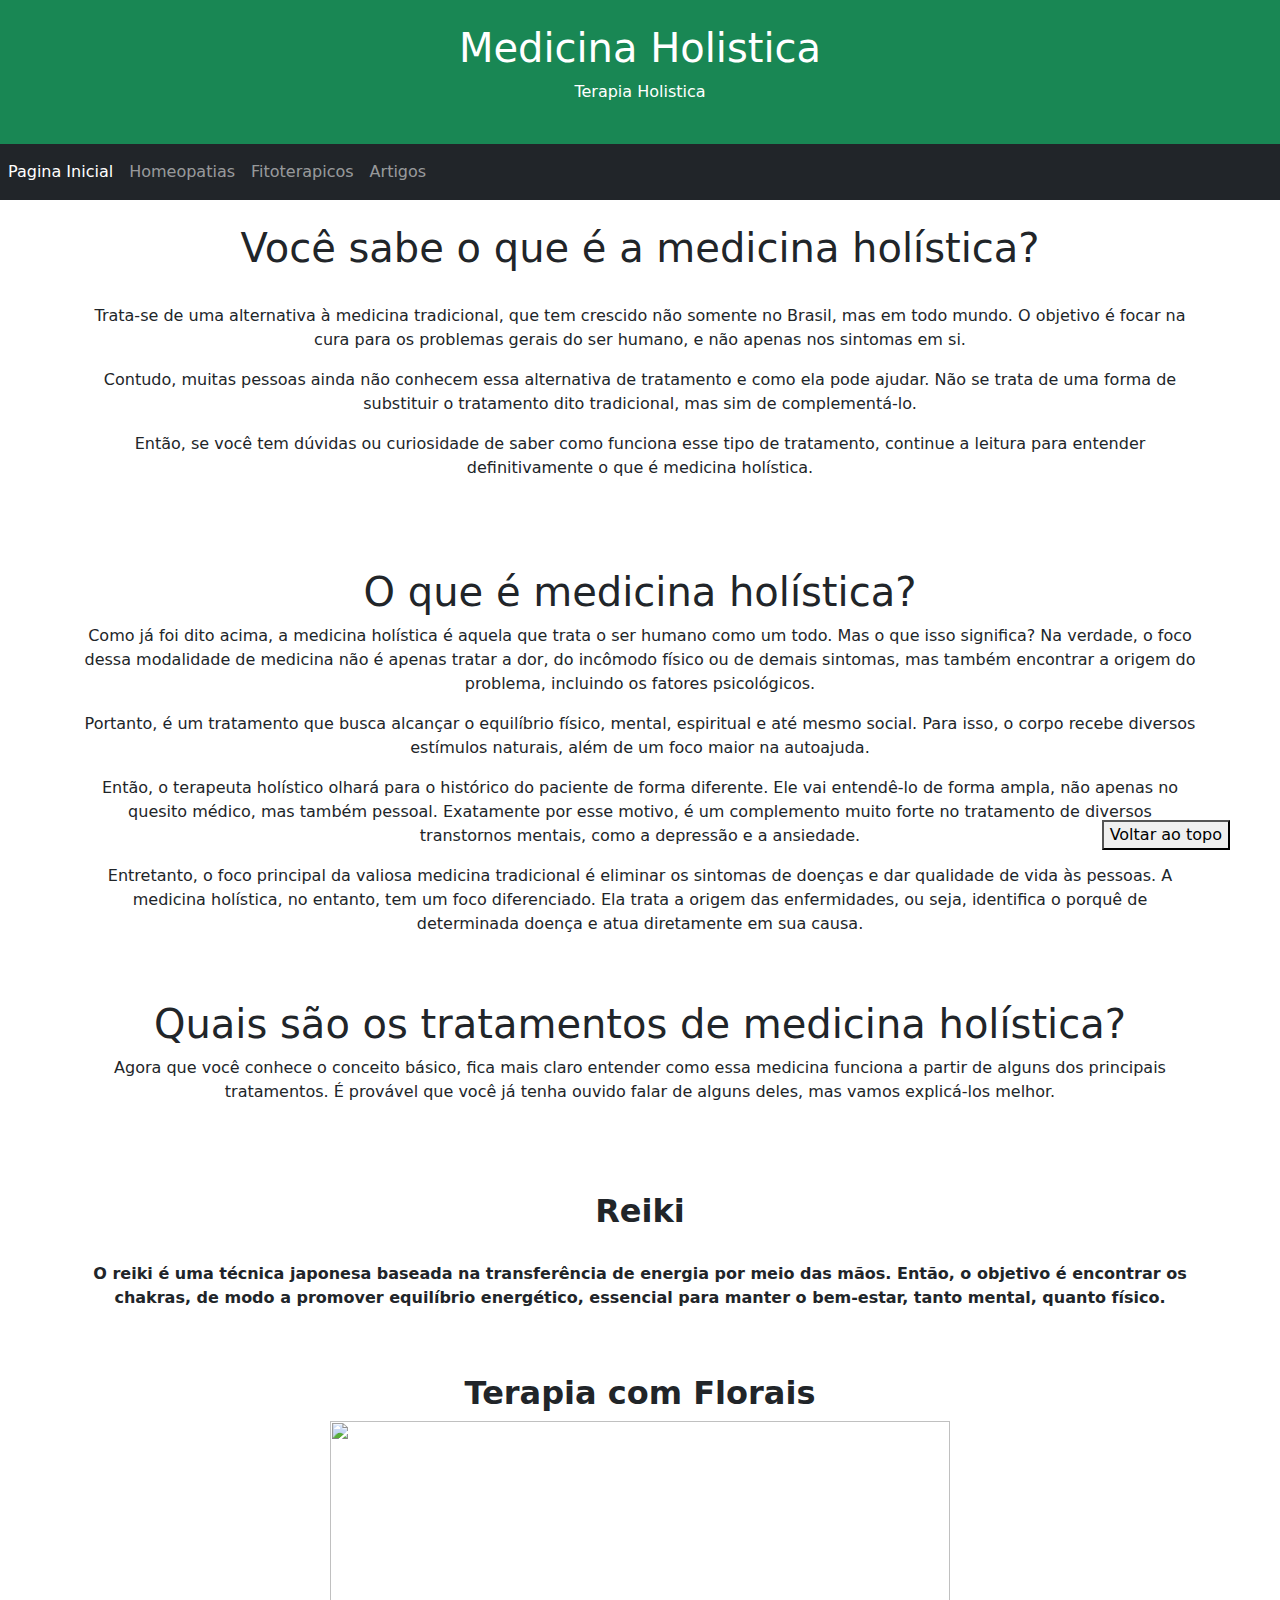
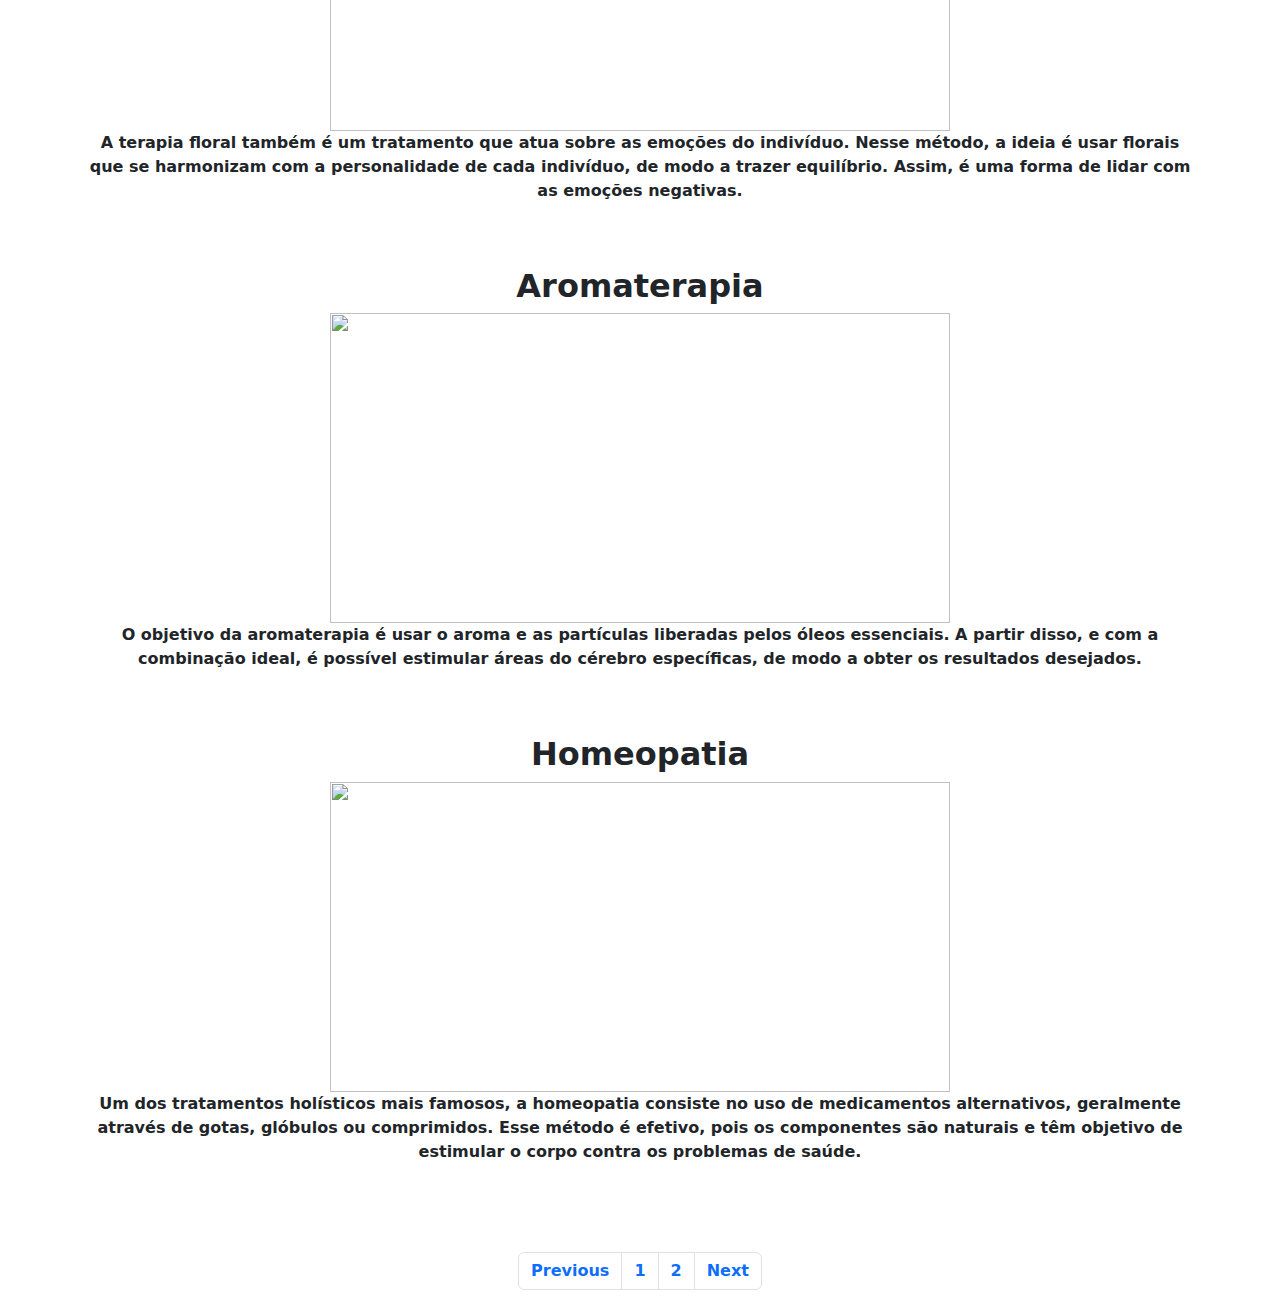
==== index.html @ 64df5798 "Update index.html" ====
<!DOCTYPE html>
<html lang="en">
<head>
  <title>Blog Med</title>
  <meta charset="utf-8">
  <meta name="viewport" content="width=device-width, initial-scale=1">
  <link href="https://cdn.jsdelivr.net/npm/bootstrap@5.2.1/dist/css/bootstrap.min.css" rel="stylesheet">
  <script src="https://cdn.jsdelivr.net/npm/bootstrap@5.2.1/dist/js/bootstrap.bundle.min.js"></script>
  <link rel="stylesheet" href="estilo.css">

  <style>
  .fakeimg {
    height: 300px;
    background: #aaa;
  }
  </style>
</head>
<body>

<div class="p-4 bg-success text-white text-center">
  <h1>Medicina Holistica</h1>
  <p>Terapia Holistica</p> 
</div>

<nav class="navbar navbar-expand-sm bg-dark navbar-dark">
    <ul class="navbar-nav">
      <li class="nav-item">
        <a class="nav-link active" href="index.html">Pagina Inicial</a>
      </li>
      <li class="nav-item">
        <a class="nav-link" href="homeopatia.html">Homeopatias</a>
      </li>
      <li class="nav-item">
        <a class="nav-link" href="fitoterapicos.html">Fitoterapicos</a>
      </li>
      <li class="nav-item">
        <a class="nav-link" href="artigos.html">Artigos</a>
      </li>
    </ul>
  </div>
</nav>
<br>
<div class="container text-center">
    <h1>Você sabe o que é a medicina holística?</h1>
    <br>
    <p>Trata-se de uma alternativa à medicina tradicional, 
        que tem crescido não somente no Brasil, mas em todo mundo. 
        O objetivo é focar na cura para os problemas gerais do ser humano, e não apenas nos sintomas em si.</p>

    <p>Contudo, muitas pessoas ainda não conhecem essa alternativa de tratamento e como ela pode ajudar. 
        Não se trata de uma forma de substituir o tratamento dito tradicional, mas sim de complementá-lo.</p>

    <p>Então, se você tem dúvidas ou curiosidade de saber como funciona esse tipo de tratamento, 
        continue a leitura para entender definitivamente o que é medicina holística.</p>
  </div>
  <br><br><br>
  <div class="container text-center">
    <h1>O que é medicina holística?</h1>
        <p>Como já foi dito acima, a medicina holística é aquela que trata o ser humano como um todo. 
        Mas o que isso significa? Na verdade, o foco dessa modalidade de medicina não é apenas tratar a dor, 
        do incômodo físico ou de demais sintomas, mas também encontrar a origem do problema, incluindo os 
        fatores psicológicos.</p>
        
        <p>Portanto, é um tratamento que busca alcançar o equilíbrio físico, mental, espiritual e até mesmo social. 
            Para isso, o corpo recebe diversos estímulos naturais, além de um foco maior na autoajuda.</p>

        <p>Então, o terapeuta holístico olhará para o histórico do paciente de forma diferente. Ele vai entendê-lo 
            de forma ampla, não apenas no quesito médico, mas também pessoal. Exatamente por esse motivo, é um 
            complemento muito forte no tratamento de diversos transtornos mentais, como a depressão e a ansiedade.</p>

        <p>Entretanto, o foco principal da valiosa medicina tradicional é eliminar os sintomas de doenças e dar qualidade 
            de vida às pessoas. A medicina holística, no entanto, tem um foco diferenciado. Ela trata a origem das 
            enfermidades, ou seja, identifica o porquê de determinada doença e atua diretamente em sua causa.</p>
        
  </div>
<br><br>
  <div class="container text-center">
    <h1>Quais são os tratamentos de medicina holística?</h1>
    <p>Agora que você conhece o conceito básico, fica mais claro entender como essa medicina funciona a 
        partir de alguns dos principais tratamentos. É provável que você já tenha ouvido falar de alguns deles, 
        mas vamos explicá-los melhor.</p>
        <br><b><br><br>
        <h2><b>Reiki</b></h2>
        <img src="https://wp.pt.aleteia.org/wp-content/uploads/sites/5/2018/10/web3-reiki-healing-practice-massage-touch-new-age-alternative-medicine-shutterstock.jpg?w=620&h=310&crop=1" class="img-fluid" alt="">
        <p>O reiki é uma técnica japonesa baseada na transferência de 
            energia por meio das mãos. Então, o objetivo é encontrar os chakras, 
            de modo a promover equilíbrio energético, essencial para manter o bem-estar, 
            tanto mental, quanto físico.</p>
        <br><br>
        <h2><b>Terapia com Florais</b></h2>
        <img src="https://res.cloudinary.com/maceladourada/image/upload/v1617974614/terapia-floral-e-como-funciona3_vnxwdw.jpg" alt="" height = 310 width="620">
        <p>A terapia floral também é um tratamento que atua sobre as emoções do indivíduo. Nesse método, a ideia é usar florais que se harmonizam com a personalidade de cada indivíduo, 
            de modo a trazer equilíbrio. Assim, é uma forma de lidar com as emoções negativas.
        </p>
        <br><br>
        <h2><b>Aromaterapia</b></h2>
        <img src="https://www.colchoesgazin.com.br/wp-content/uploads/2020/06/CAPA-AROMATERAPIA.png" alt="" height="310" width="620">
        <p>O objetivo da aromaterapia é usar o aroma e as partículas liberadas pelos óleos essenciais. A partir disso, 
        e com a combinação ideal, é possível estimular áreas do cérebro específicas, de modo a obter os resultados desejados.</p>
        <br><br>
        <h2><b>Homeopatia</b></h2>
        <img src="https://guiadafarmacia.com.br/wp-content/uploads/2017/11/homeopatia-5.jpg" alt="" height="310" width="620">
        <p>Um dos tratamentos holísticos mais famosos, a homeopatia consiste no uso de medicamentos alternativos, geralmente através de gotas, 
            glóbulos ou comprimidos. Esse método é efetivo, pois os componentes são naturais e têm objetivo de estimular o corpo contra os 
            problemas de saúde.</p>
  </div>
<br><br><br>

<ul class="pagination justify-content-center">
    <li class="page-item"><a class="page-link" href="index.html">Previous</a></li>
    <li class="page-item"><a class="page-link" href="homeopatia.html">1</a></li>
    <li class="page-item"><a class="page-link" href="fitoterapicos.html">2</a></li>
    <li class="page-item"><a class="page-link" href="">Next</a></li>
  </ul>






  <button id="back-to-top">Voltar ao topo</button>
  <script src="escript.js"></script>
</body>
</html>
---- estilo.css ----
#back-to-top {
    position: fixed;
    bottom: 50px;
    right: 50px;
  }

#container{
   align-items: center;
   text-align: center;
}
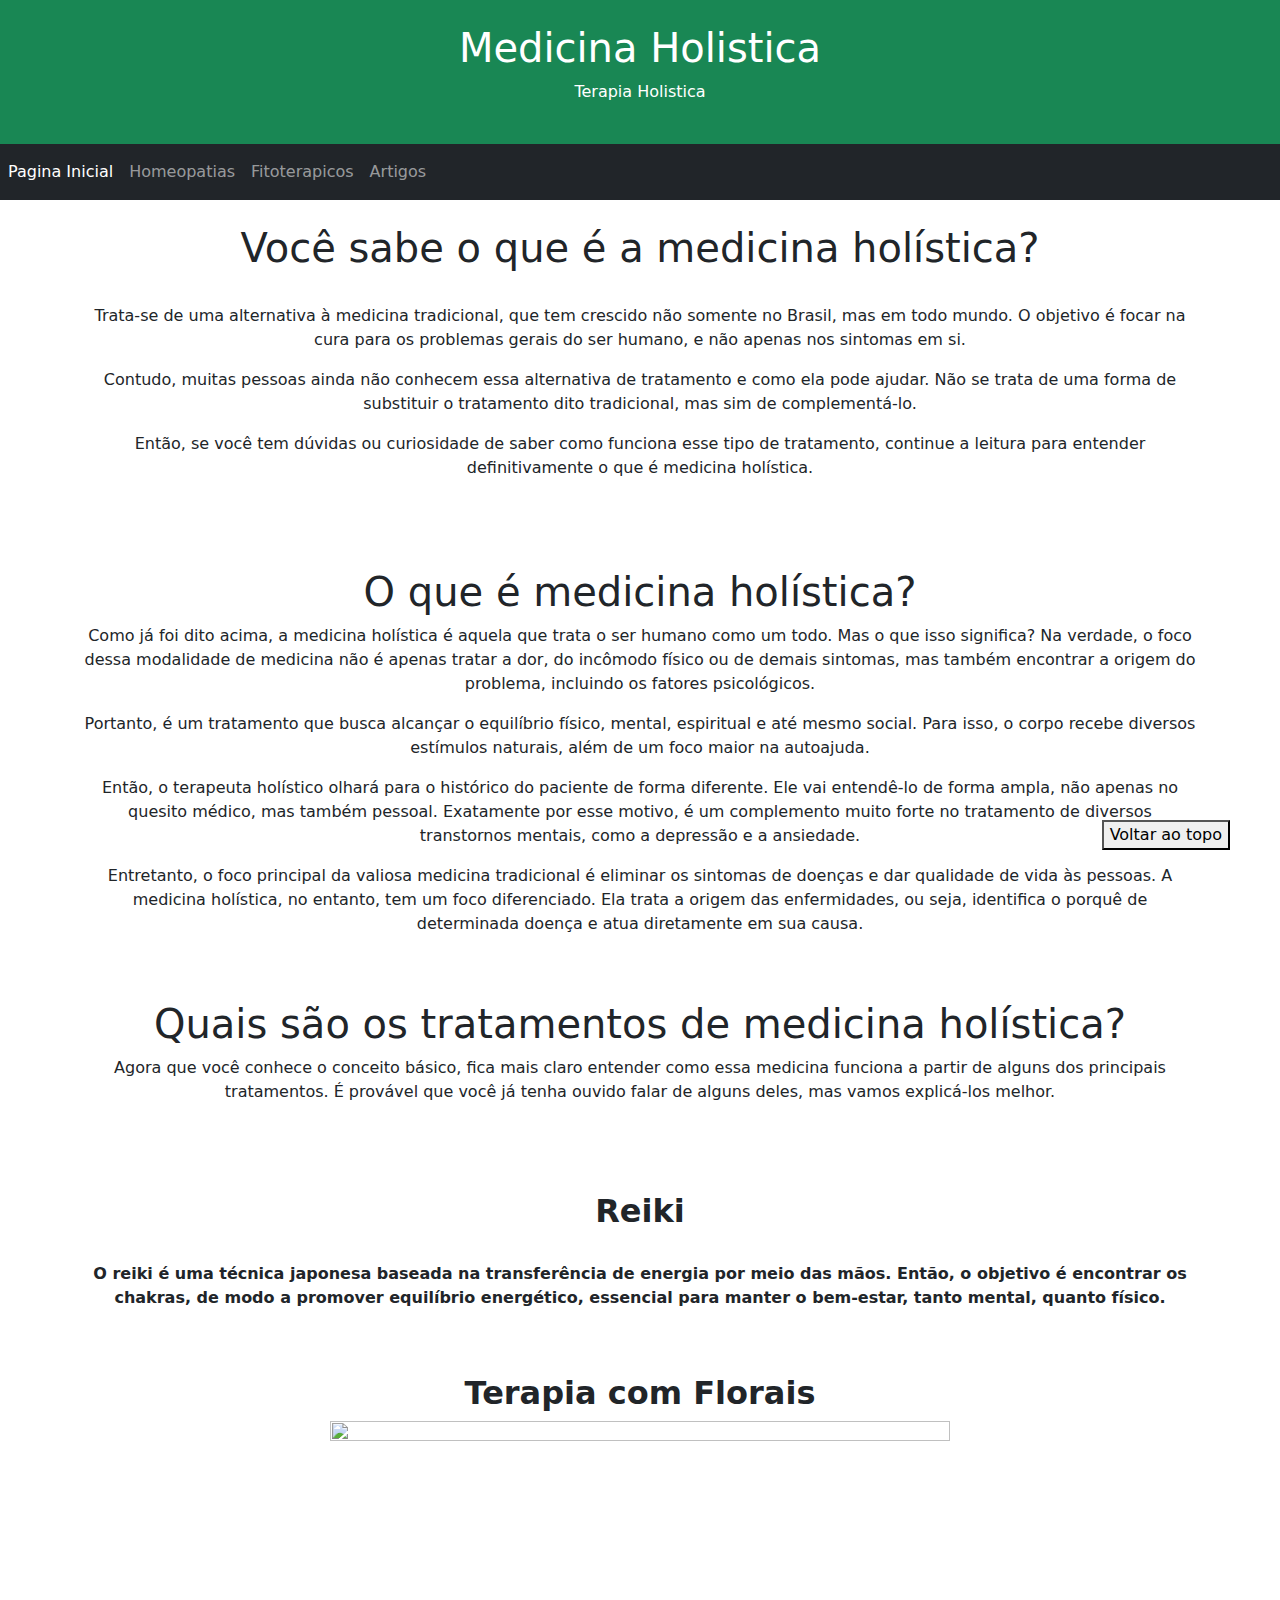
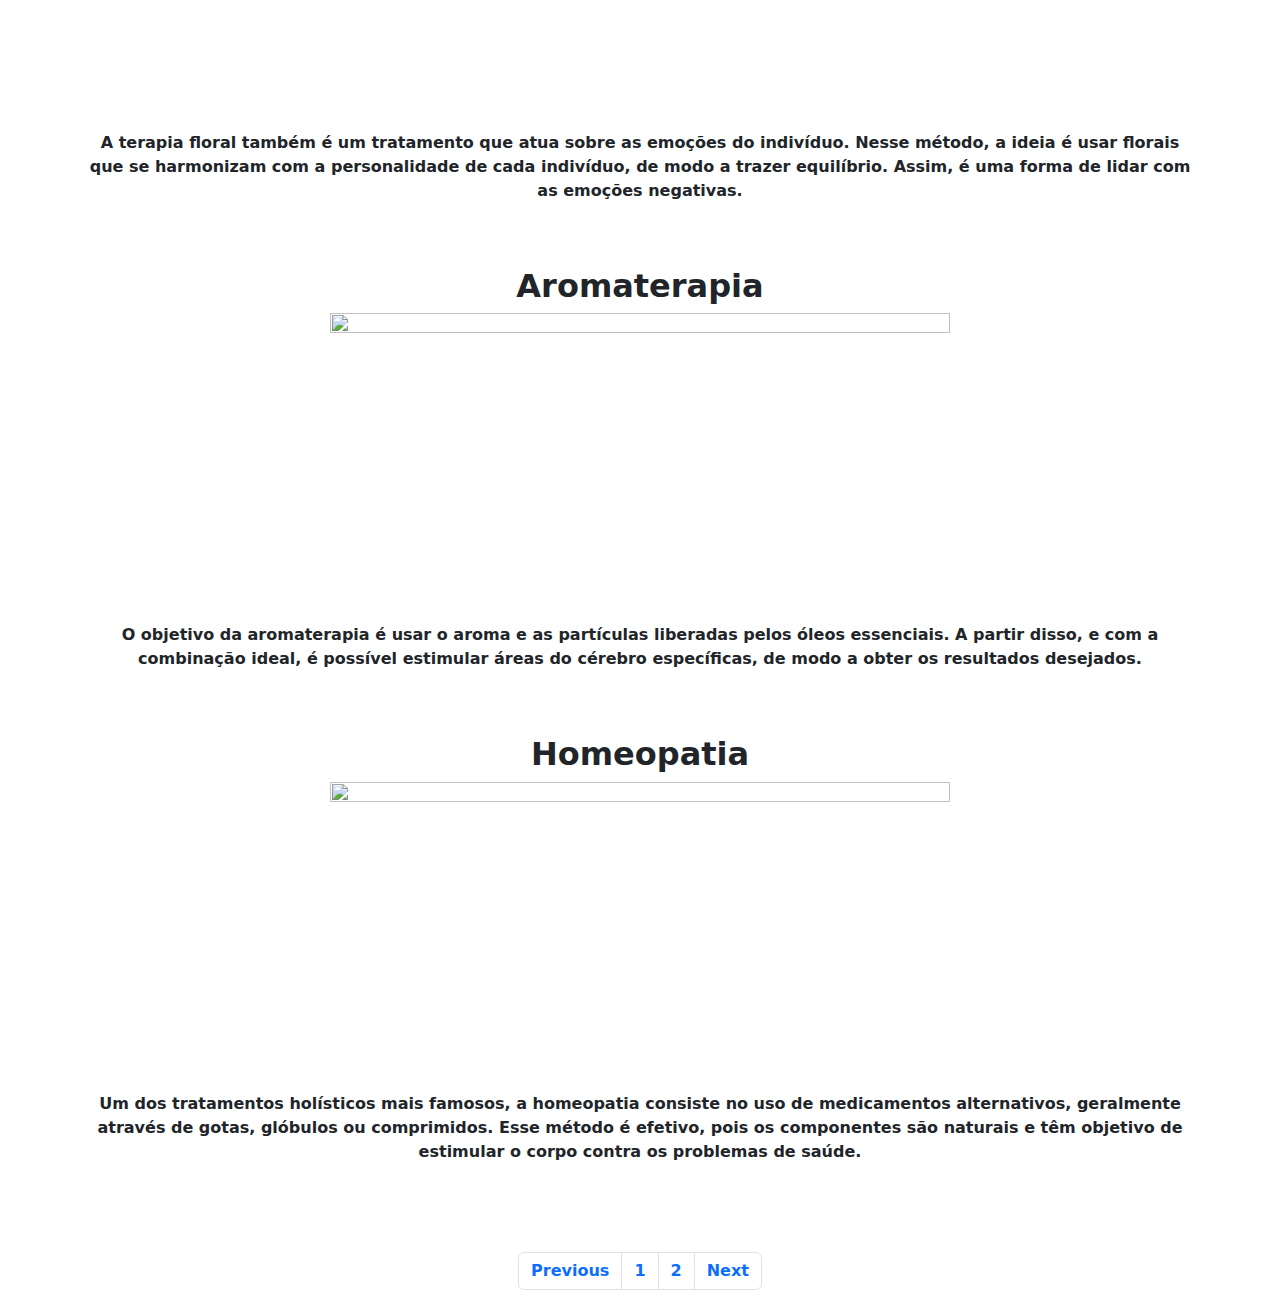
==== commit f613eb2c: "Update index.html" ====
--- a/index.html
+++ b/index.html
@@ -88,18 +88,18 @@
             tanto mental, quanto físico.</p>
         <br><br>
         <h2><b>Terapia com Florais</b></h2>
-        <img src="https://res.cloudinary.com/maceladourada/image/upload/v1617974614/terapia-floral-e-como-funciona3_vnxwdw.jpg" alt="" height = 310 width="620">
+        <img src="https://res.cloudinary.com/maceladourada/image/upload/v1617974614/terapia-floral-e-como-funciona3_vnxwdw.jpg" class="img-fluid" alt="" height = 310 width="620">
         <p>A terapia floral também é um tratamento que atua sobre as emoções do indivíduo. Nesse método, a ideia é usar florais que se harmonizam com a personalidade de cada indivíduo, 
             de modo a trazer equilíbrio. Assim, é uma forma de lidar com as emoções negativas.
         </p>
         <br><br>
         <h2><b>Aromaterapia</b></h2>
-        <img src="https://www.colchoesgazin.com.br/wp-content/uploads/2020/06/CAPA-AROMATERAPIA.png" alt="" height="310" width="620">
+        <img src="https://www.colchoesgazin.com.br/wp-content/uploads/2020/06/CAPA-AROMATERAPIA.png" class="img-fluid" alt="" height="310" width="620">
         <p>O objetivo da aromaterapia é usar o aroma e as partículas liberadas pelos óleos essenciais. A partir disso, 
         e com a combinação ideal, é possível estimular áreas do cérebro específicas, de modo a obter os resultados desejados.</p>
         <br><br>
         <h2><b>Homeopatia</b></h2>
-        <img src="https://guiadafarmacia.com.br/wp-content/uploads/2017/11/homeopatia-5.jpg" alt="" height="310" width="620">
+        <img src="https://guiadafarmacia.com.br/wp-content/uploads/2017/11/homeopatia-5.jpg" class="img-fluid" alt="" height="310" width="620">
         <p>Um dos tratamentos holísticos mais famosos, a homeopatia consiste no uso de medicamentos alternativos, geralmente através de gotas, 
             glóbulos ou comprimidos. Esse método é efetivo, pois os componentes são naturais e têm objetivo de estimular o corpo contra os 
             problemas de saúde.</p>
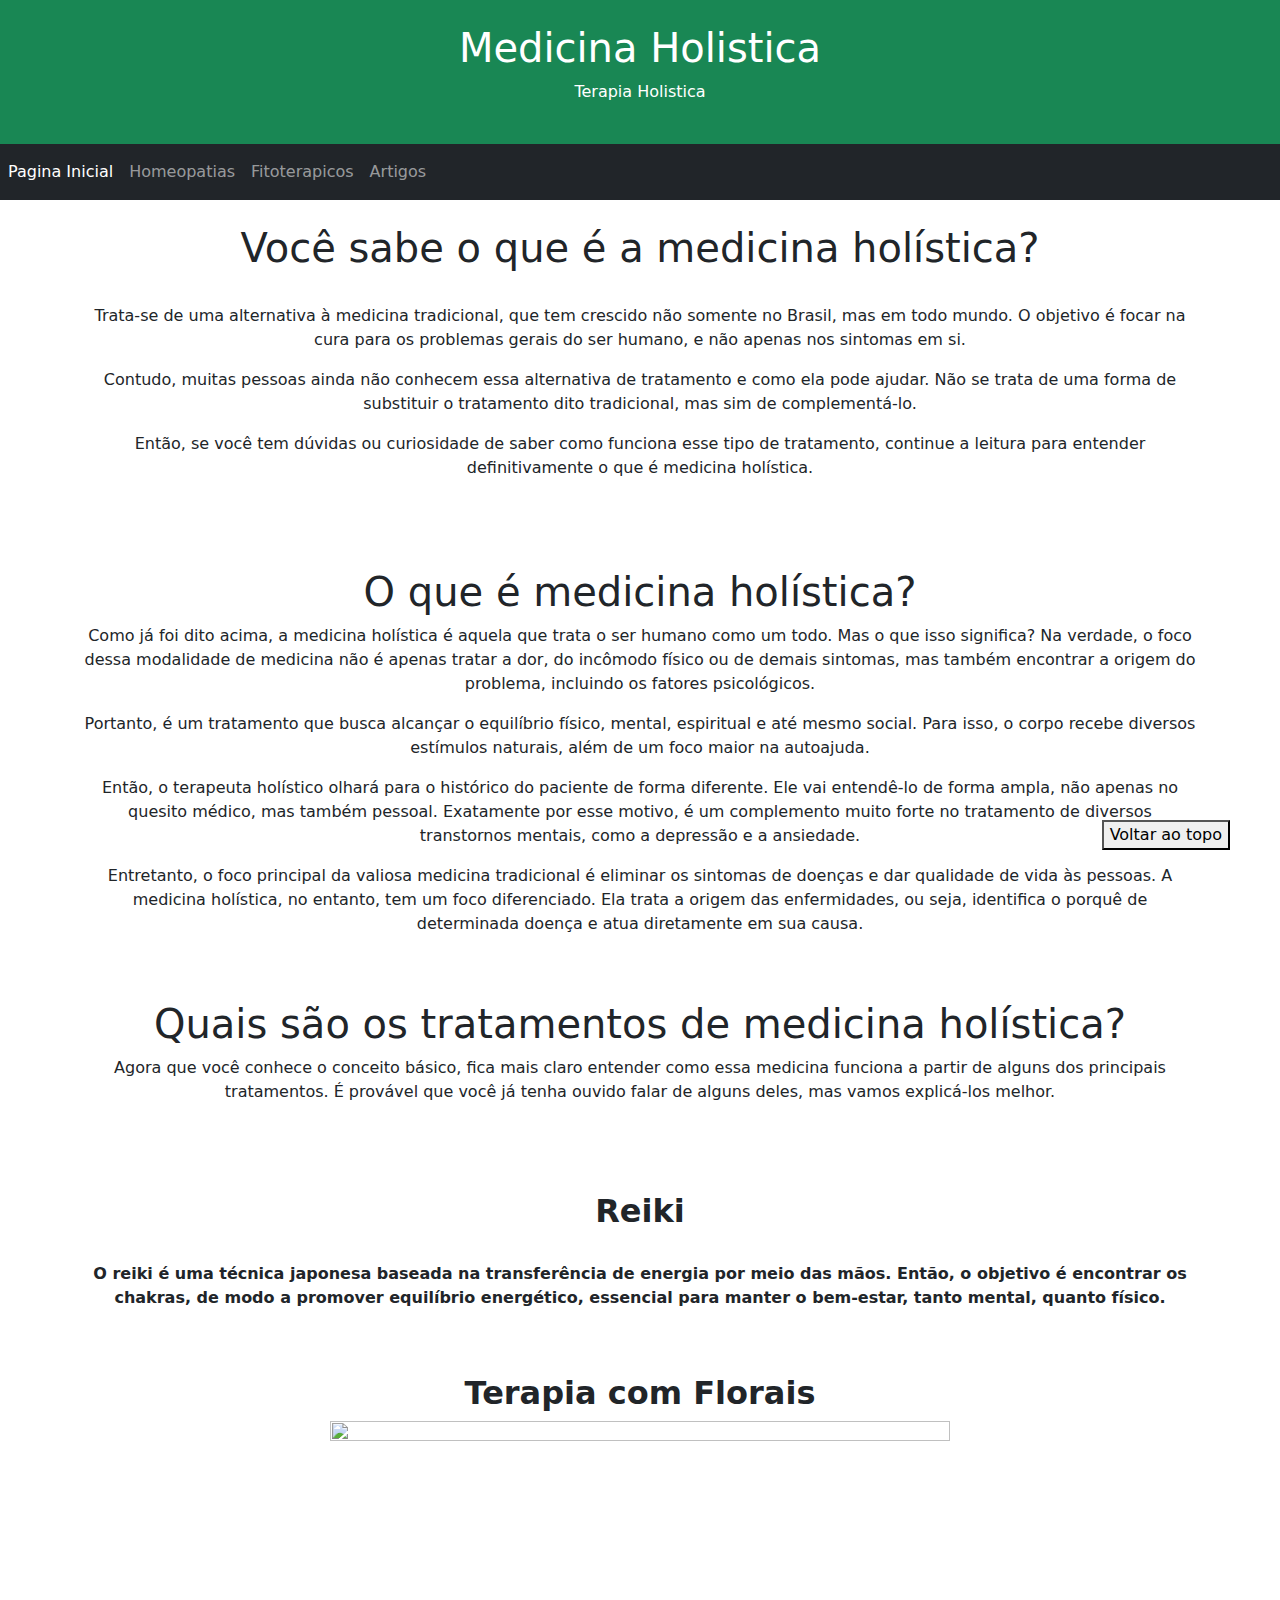
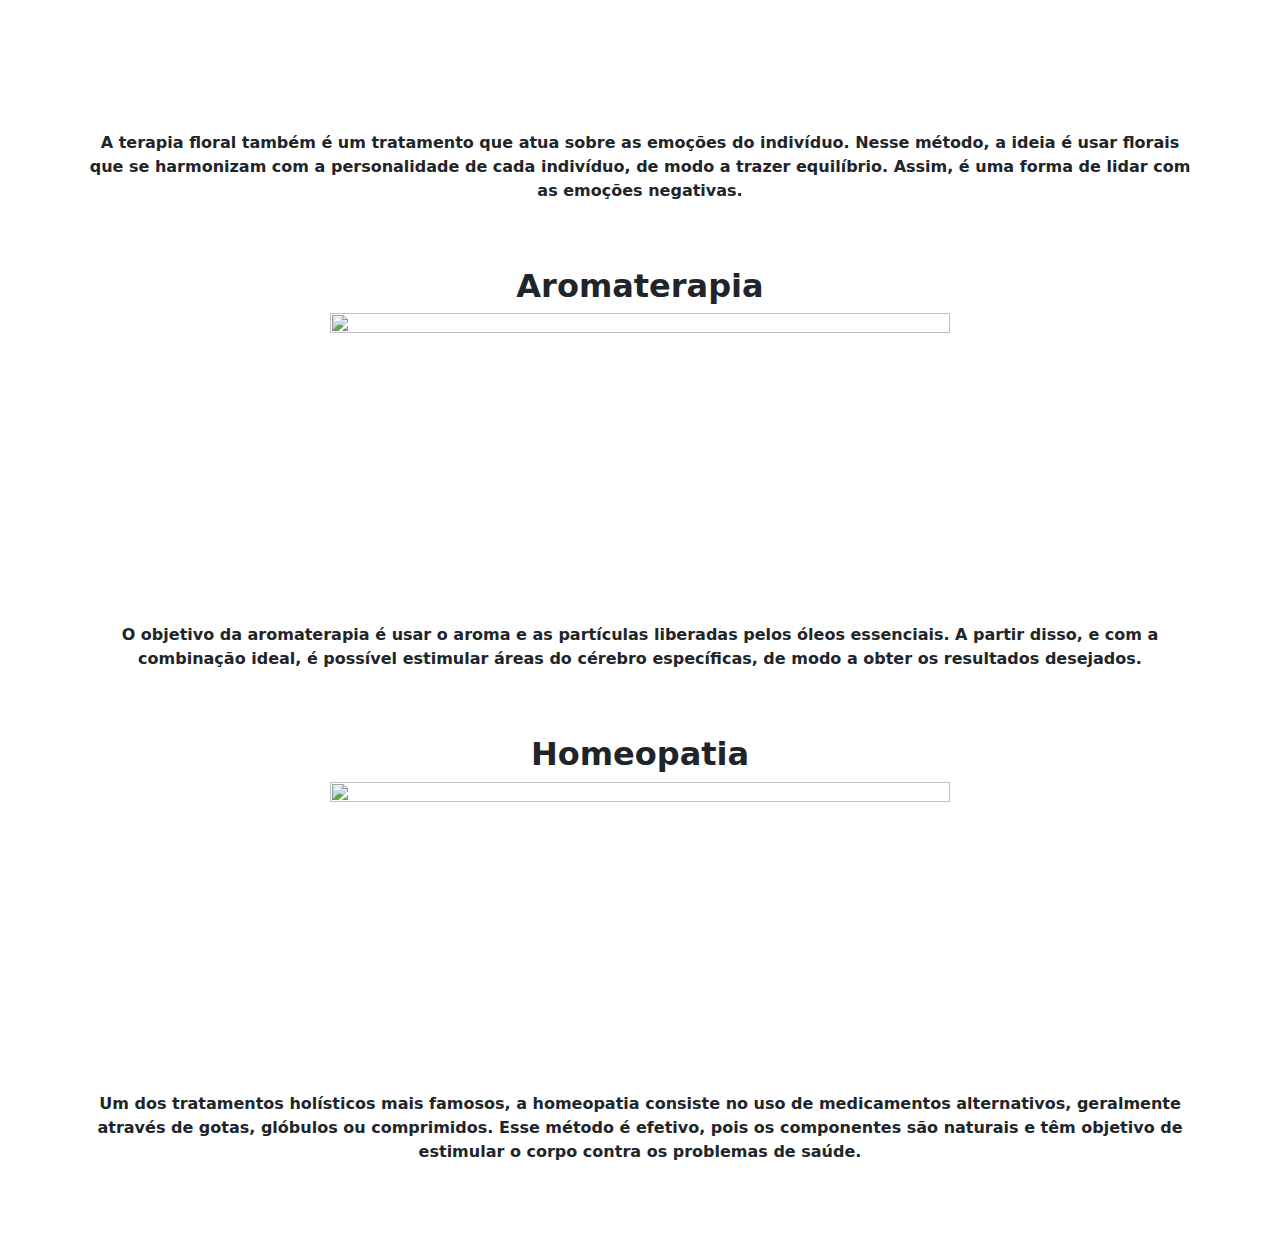
==== commit b3a524cb: "Update index.html" ====
--- a/index.html
+++ b/index.html
@@ -106,12 +106,12 @@
   </div>
 <br><br><br>
 
-<ul class="pagination justify-content-center">
+<!-- <ul class="pagination justify-content-center">
     <li class="page-item"><a class="page-link" href="index.html">Previous</a></li>
     <li class="page-item"><a class="page-link" href="homeopatia.html">1</a></li>
     <li class="page-item"><a class="page-link" href="fitoterapicos.html">2</a></li>
     <li class="page-item"><a class="page-link" href="">Next</a></li>
-  </ul>
+  </ul> -->
 
 
 
